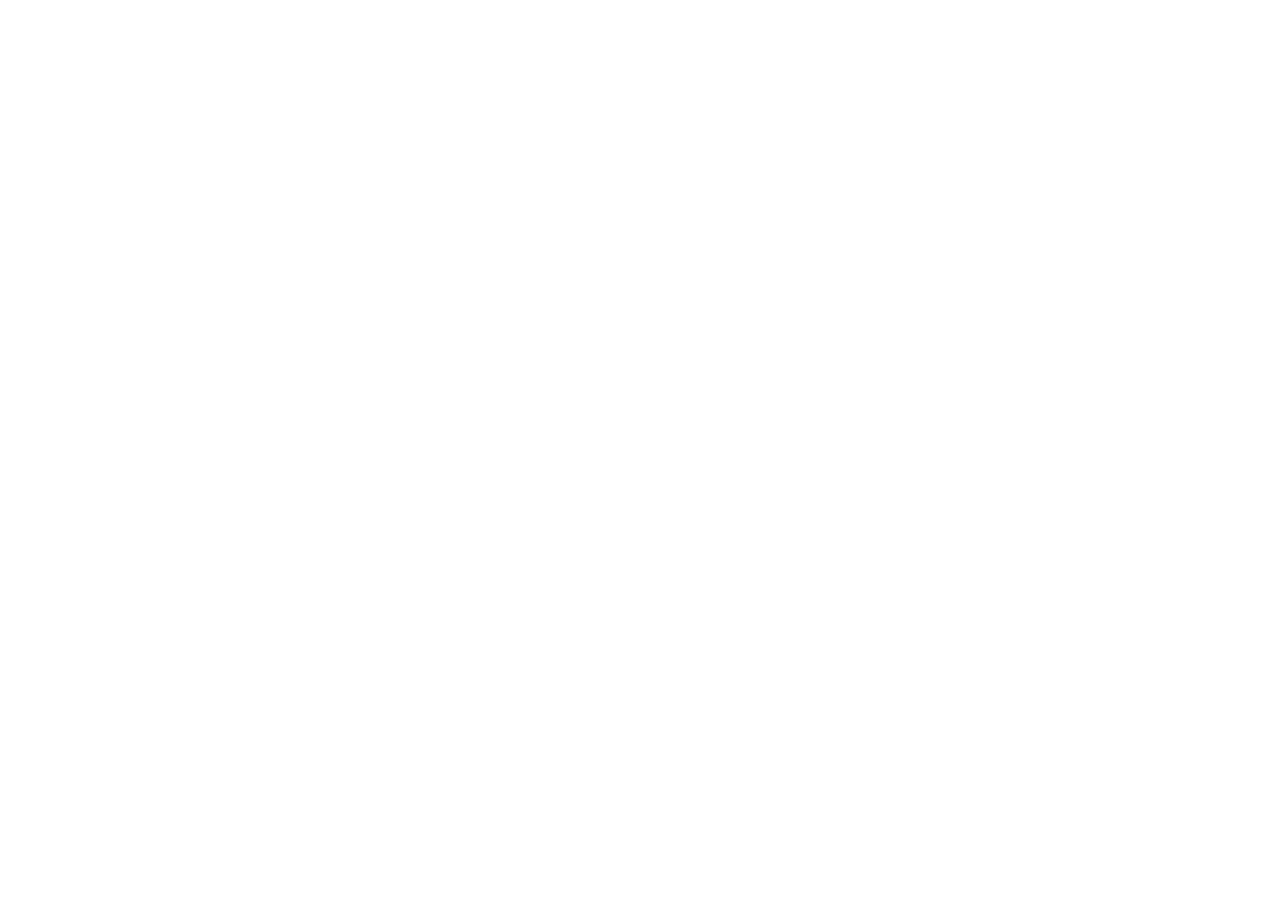
==== index.html @ d61509c1 "mini_project.js" ====
<!doctype html>
<html lang="en">
<head>
    <meta charset="UTF-8">
    <meta name="viewport"
          content="width=device-width, user-scalable=no, initial-scale=1.0, maximum-scale=1.0, minimum-scale=1.0">
    <meta http-equiv="X-UA-Compatible" content="ie=edge">
    <link rel="stylesheet" href="style.css">
    <title>Users | Project.js</title>
</head>
<body>

<script src = 'index.js'></script>
</body>
</html>
---- style.css ----
/*-------------index.html--------------------*/

.users{
    display: flex;
    flex-wrap: wrap;
    font-size: 25px;
}
.users:nth-child(n) div{
    padding: 20px;
    flex:45%
}
.users p{
    text-align: center;
}
.users a{
    display: flex;
    align-items: center;
    justify-content: center;
    text-decoration: none;
}
.users a button{
    padding: 5px 50px;
    font-size: 20px;
}


/*-------------user-details.html--------------------*/
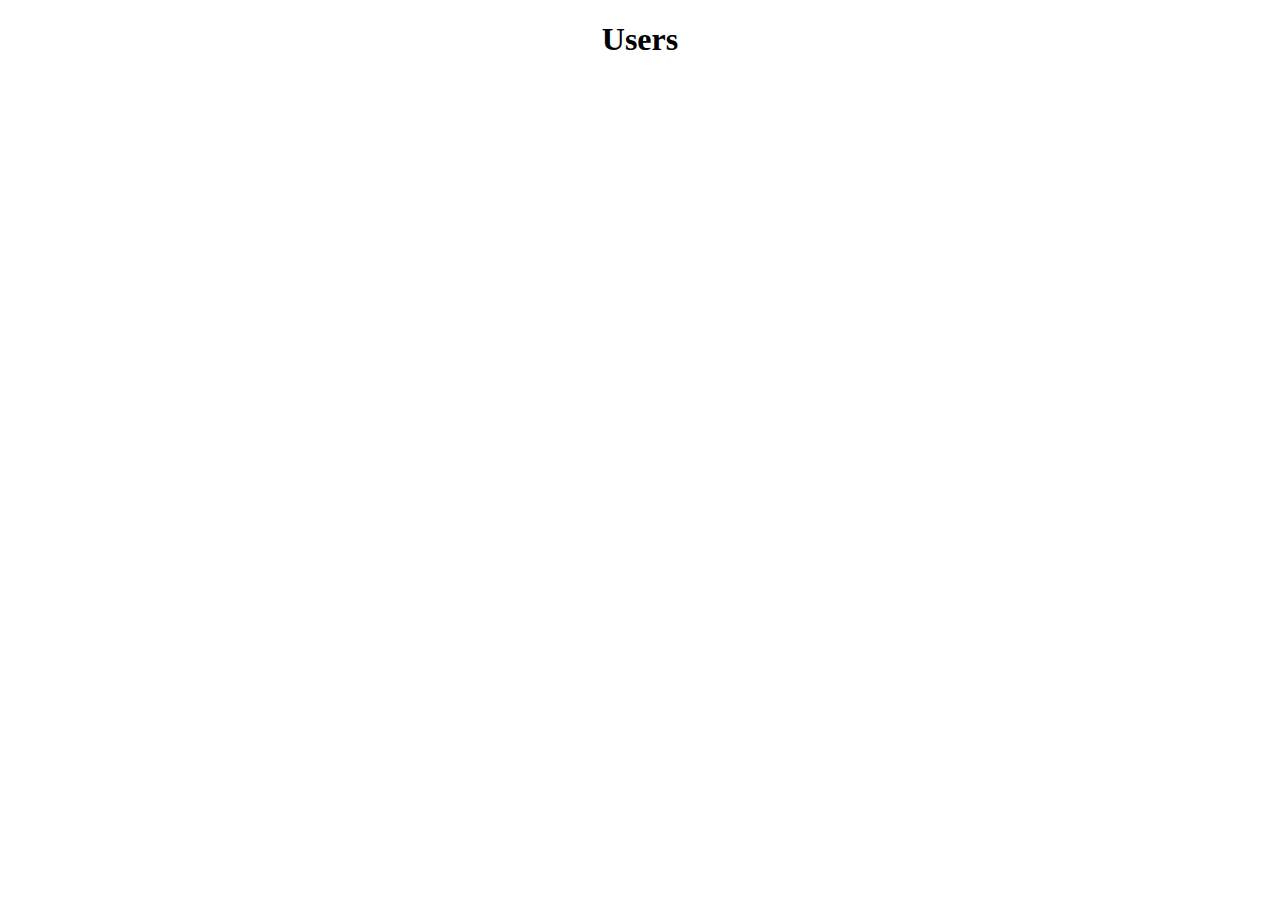
==== commit cc324ac7: "mini_project.js" ====
--- a/index.html
+++ b/index.html
@@ -9,7 +9,7 @@
     <title>Users | Project.js</title>
 </head>
 <body>
-
+<h1 class="users-title">Users</h1>
 <script src = 'index.js'></script>
 </body>
 </html>--- a/style.css
+++ b/style.css
@@ -1,6 +1,18 @@
 
 /*-------------index.html--------------------*/
 
+*{
+
+    padding: 0;
+    box-sizing: border-box;
+}
+
+/*------------users----------------------*/
+
+
+.users-title{
+    text-align: center;
+}
 .users{
     display: flex;
     flex-wrap: wrap;
@@ -27,4 +39,63 @@
 
 /*-------------user-details.html--------------------*/
 
+.body-details{
+    background-color: #d9d9dc;
+}
+.section-user{
+    display: flex;
+    flex-wrap: wrap;
+    align-items: center;
+    justify-content: flex-start;
+    margin: 20px;
+    gap: 50px;
+}
+.section-user>div:nth-child(n){
+    width: 20%;
+}
+.section-user>div:nth-child(n) p {
+    margin: 5px;
+}
+.user1{
+    text-align: center;
+}
+section div button {
+    padding: 5px 50px ;
+    border-radius: 10px;
+   
+}
 
+
+
+/*-----------posts-details----------------*/
+
+.post-details{
+    text-align: center;
+    margin-bottom: 50px;
+}
+.section-post{
+    display: flex;
+    flex-wrap: wrap;
+    align-items: flex-start;
+    justify-content: space-between;
+    margin: 20px;
+    gap: 30px;
+
+}
+.section-post div {
+    width: 20%;
+    height: 20%;
+    display: flex;
+    flex-direction: column;
+    align-items: flex-start;
+
+}
+.section-post div:nth-child(n) p {
+    margin: 5px;
+}
+.section-post div:nth-child(n) p:nth-child(1) {
+    font-weight: 700;
+}
+.body-post{
+    background-color: #f6f3de;
+}